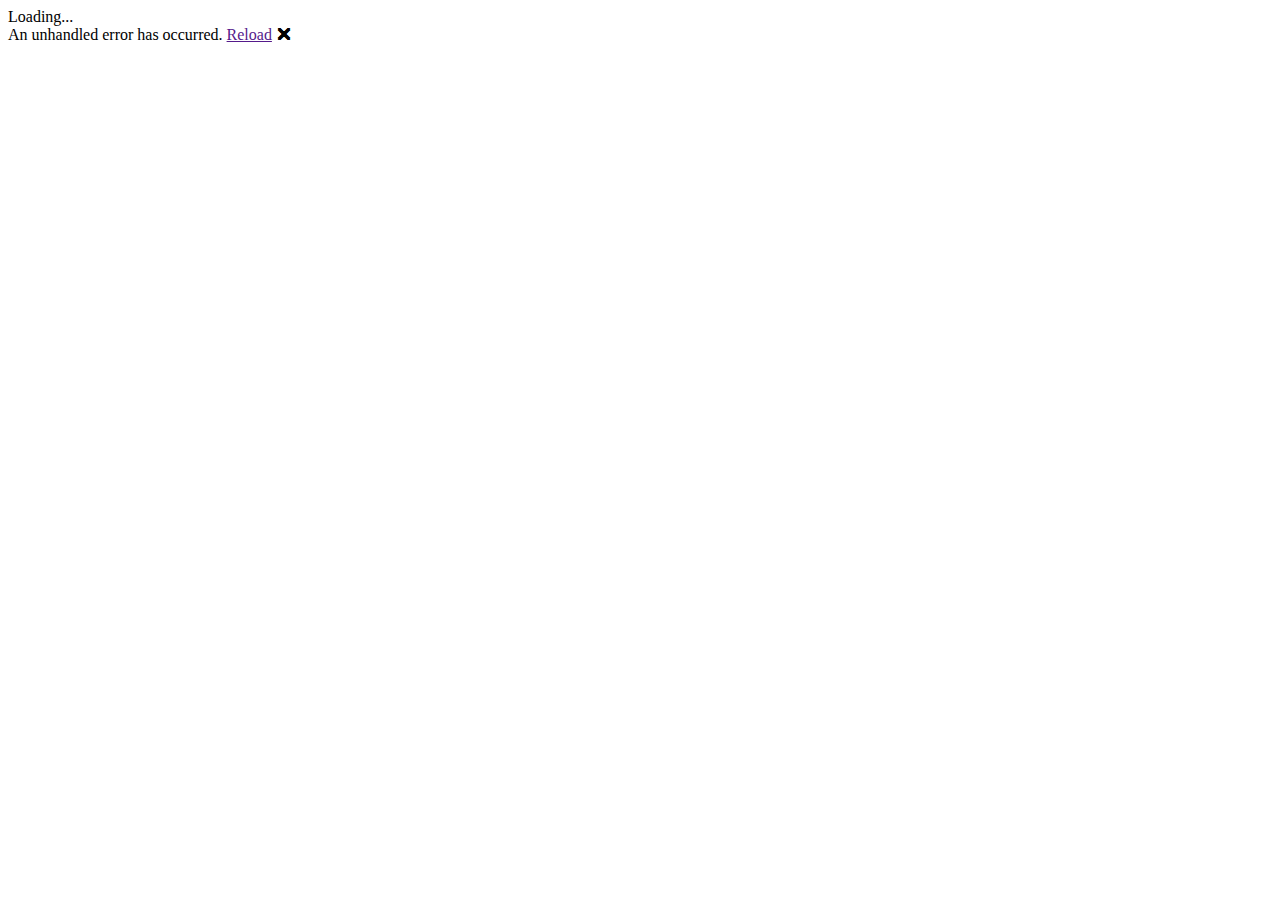
==== index.html @ 04a3bab2 "Deploying to gh-pages from @ FelixDamrau/LogAnalyzer@4029af4eaaf22f7776aba2d4b23ad37efefe5fd1 🚀" ====
<!DOCTYPE html>
<html>

<head>
    <meta charset="utf-8" />
    <meta name="viewport" content="width=device-width, initial-scale=1.0, maximum-scale=1.0, user-scalable=no" />
    <title>LogAnalyzer</title>
    <base href="~/" />
    <link href="css/bootstrap/bootstrap.min.css" rel="stylesheet" />
    <link href="css/app.css" rel="stylesheet" />
    <link href="LogAnalyzer.styles.css" rel="stylesheet" />
</head>

<body>
    <div id="app">Loading...</div>

    <div id="blazor-error-ui">
        An unhandled error has occurred.
        <a href="" class="reload">Reload</a>
        <a class="dismiss">🗙</a>
    </div>
    <script src="_framework/blazor.webassembly.js"></script>
    <script src="_content/BlazorTable/BlazorTable.min.js"></script>
</body>

</html>
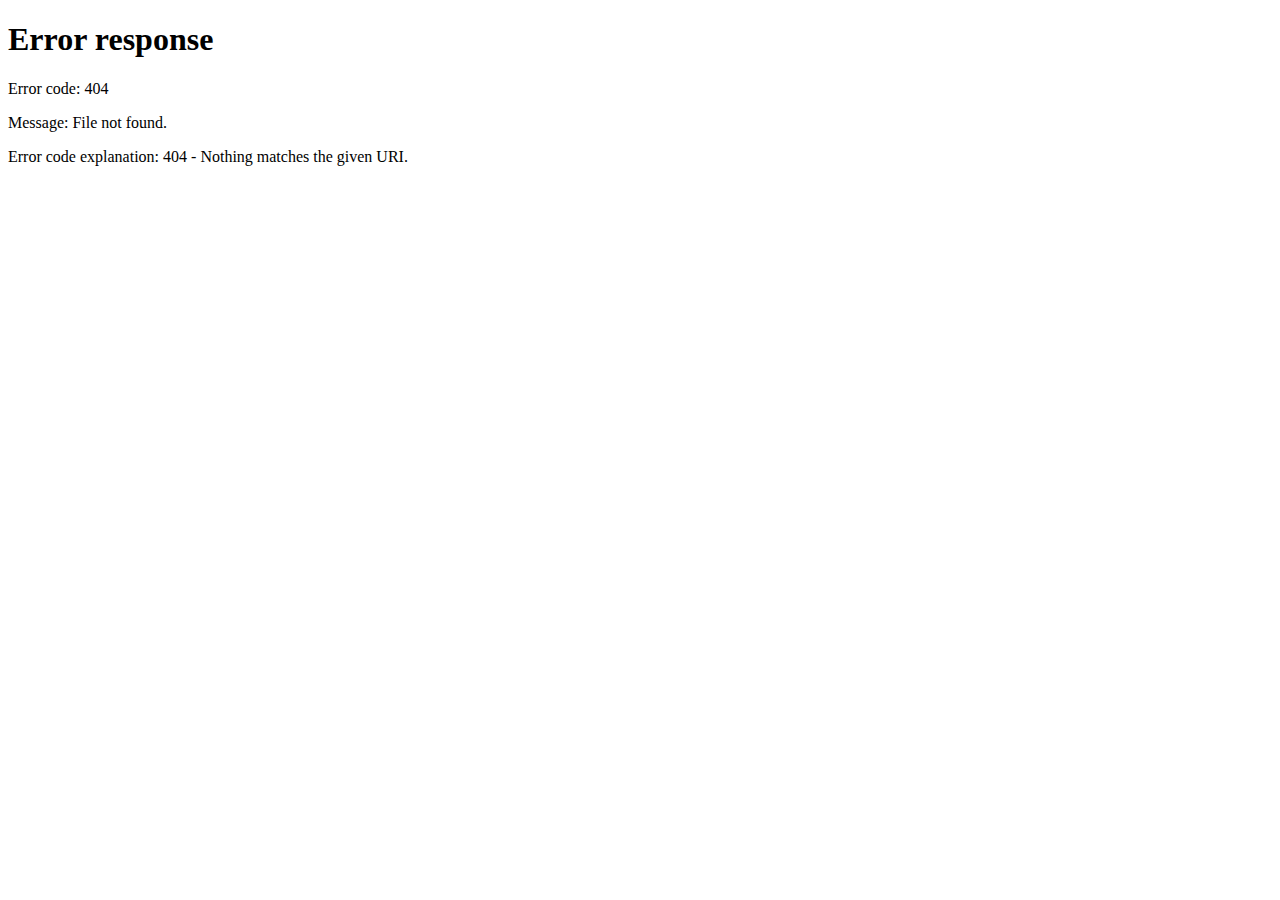
==== commit 9a8d2cca: "Deploying to gh-pages from @ FelixDamrau/LogAnalyzer@07c82e06d300080cf92633ccbc7c77c96a9d7d34 🚀" ====
--- a/index.html
+++ b/index.html
@@ -5,11 +5,21 @@
     <meta charset="utf-8" />
     <meta name="viewport" content="width=device-width, initial-scale=1.0, maximum-scale=1.0, user-scalable=no" />
     <title>LogAnalyzer</title>
-    <base href="~/" />
     <link href="css/bootstrap/bootstrap.min.css" rel="stylesheet" />
     <link href="css/app.css" rel="stylesheet" />
     <link href="LogAnalyzer.styles.css" rel="stylesheet" />
 </head>
+<script>
+    var spliitedPath = window.location.pathname.split('/');
+    var base = document.getElementsByTagName('base')[0];
+    if (window.location.host.includes('localhost')) {
+        base.setAttribute('href', '/');
+    } else if (spliitedPath.length > 2) {
+        base.setAttribute('href', '/' + spliitedPath[1] + '/');
+    } else if (spliitedPath[spliitedPath.length - 1].length != 0) {
+        window.location.replace(window.location.origin + window.location.pathname + '/' + window.location.search);
+    }
+</script>
 
 <body>
     <div id="app">Loading...</div>
